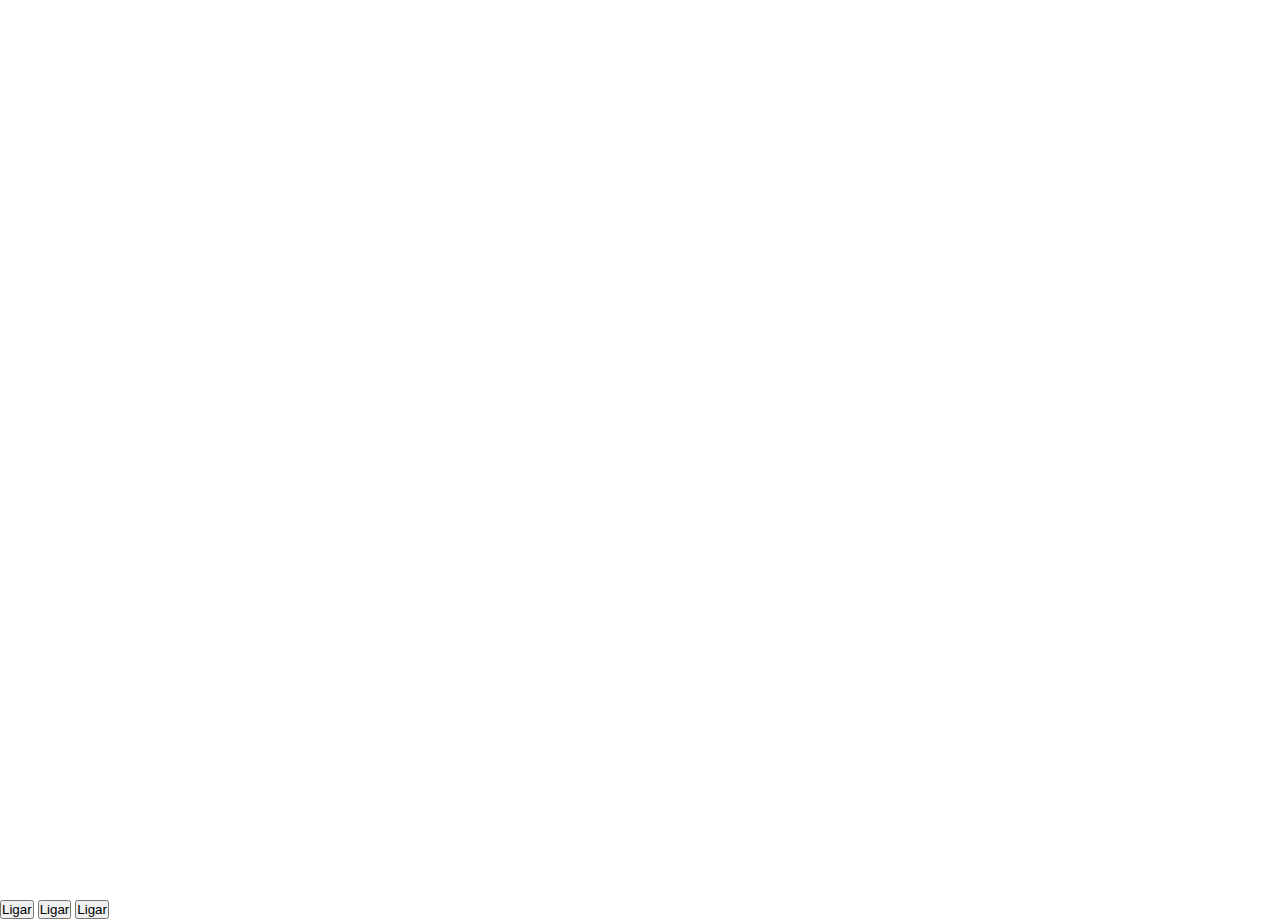
==== Semafóro/index.html @ 20f0956e "Semáforo" ====
<!DOCTYPE html>
<html lang="pt-BR">
<head>
    <meta charset="UTF-8">
    <meta http-equiv="X-UA-Compatible" content="IE=edge">
    <meta name="viewport" content="width=device-width, initial-scale=1.0">
    <link rel="stylesheet" href="style.css">
    <title>Semáforo</title>
</head>
<body>
    <div class="container">
        <div class="semaforo">
            <div id="farolVermelho" class="Luz"></div>
            <div id="farolAmarelo" class="Luz"></div>
            <div id="farolVerde" class="Luz"></div>
        </div>
    </div>
    <div class="botoes">
        <button id="btnVermelho">Ligar</button>
        <button id="btnAmarelo">Ligar</button>
        <button id="btnVerde">Ligar</button>
    </div>
</body>
</html>
---- Semafóro/style.css ----
* {
    margin: 0;
    padding: 0;
}

.container {
    width: 100vw;
    height: 100vh;
    display: flex;
    align-items: center;
    justify-content: center;
}

.semaforo {
    width: 250px;
    height: 100%;
    display: flex;
    flex-direction: column;
    justify-content: space-evenly;
    align-items: center;
}

.luz {
    content: "";
    width: 70%;
    height: calc(100%/4);
    border-radius: 50%;
    background-color: rgb(39, 39, 39);
}
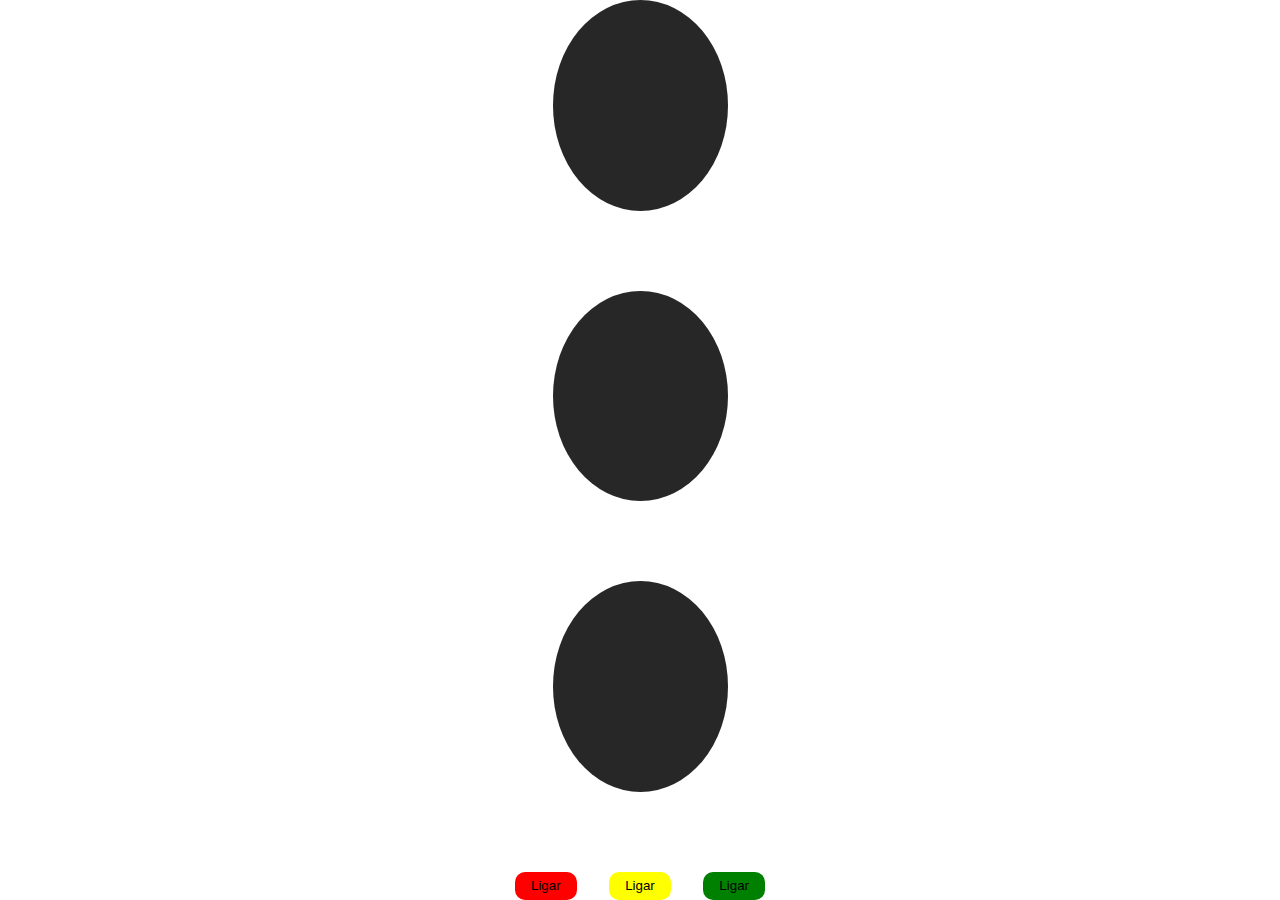
==== commit 646528c4: "Atualização" ====
--- a/Semafóro/index.html
+++ b/Semafóro/index.html
@@ -10,15 +10,15 @@
 <body>
     <div class="container">
         <div class="semaforo">
-            <div id="farolVermelho" class="Luz"></div>
-            <div id="farolAmarelo" class="Luz"></div>
-            <div id="farolVerde" class="Luz"></div>
+        <div id="farolVermelho" class="luz "></div>
+        <div id="farolAmarelo" class="luz"></div>
+        <div id="farolVerde" class="luz"></div>
+        <div class="botoes">
+            <button id="btnVermelho" class="botao cor-vermelha">Ligar</button>
+            <button id="btnAmarelo" class="botao cor-amarela">Ligar</button>
+            <button id="btnVerde" class="botao cor-verde">Ligar</button>
         </div>
     </div>
-    <div class="botoes">
-        <button id="btnVermelho">Ligar</button>
-        <button id="btnAmarelo">Ligar</button>
-        <button id="btnVerde">Ligar</button>
-    </div>
+  </div>
 </body>
 </html>--- a/Semafóro/style.css
+++ b/Semafóro/style.css
@@ -9,6 +9,8 @@
     display: flex;
     align-items: center;
     justify-content: center;
+    margin: 0;
+    padding: 0;
 }
 
 .semaforo {
@@ -25,5 +27,32 @@
     width: 70%;
     height: calc(100%/4);
     border-radius: 50%;
+    margin-bottom: 5em;
     background-color: rgb(39, 39, 39);
-}+}
+
+.cor-vermelha {
+    background-color: red;
+  }
+  
+  .cor-verde {
+    background-color: green;
+  }
+  
+  .cor-amarela {
+    background-color: yellow;
+  }
+
+.botoes {
+    width: 100%;
+    display: flex;
+    justify-content: space-between;
+    align-items: center;
+}
+
+.botao {
+    border: none;
+    padding: .5em 1.2em;
+    border-radius: 10px;
+    cursor: pointer;
+  }